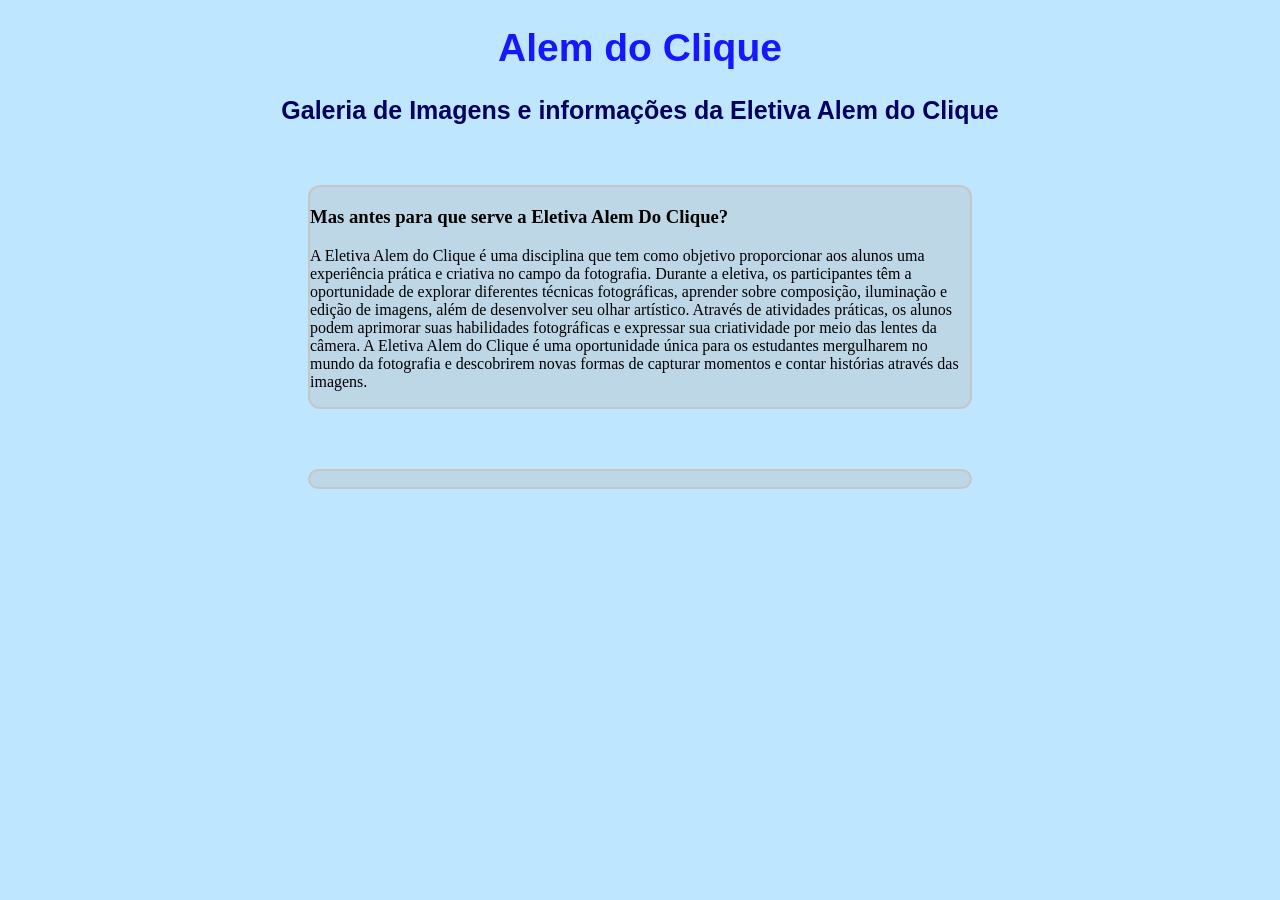
==== home.html @ 5d3f218e "Other update" ====
<!DOCTYPE html>
<html lang="pt-BR">
<head>

    <!-- meta tags e link -->
    <meta charset="UTF-8">
    <meta name="viewport" content="width=device-width, initial-scale=1.0">
    <meta name="author" content="Schweinsteiger Pacheco Dias">
    <meta name="generator" content="VS code">
    <link rel="stylesheet" href="./Assets/Styles/home.css">
    <link rel="shortcut icon" href="./Assets/imagens/Favicon.svg" type="image/x-icon">
    <title>
        Alem do Clique
    </title>
</head>
<body>

    <!-- header topo do site -->
    <header>
        <div class="header-container">
            <h1 id="titulo">Alem do Clique</h1>
            <h2 id="subtitulo">Galeria de Imagens e informações da Eletiva Alem do Clique</h2>
        </div>
    </header>

    <!-- aviso sobre o que e eletiva alem do clique -->
    <div class="aviso">
        <h3 id="subsubtitulo">Mas antes para que serve a Eletiva Alem Do Clique?</h3>
        <p>
            A Eletiva Alem do Clique é uma disciplina que tem como objetivo proporcionar aos alunos uma experiência prática e criativa no campo da fotografia. Durante a eletiva, os participantes têm a oportunidade de explorar diferentes técnicas fotográficas, aprender sobre composição, iluminação e edição de imagens, além de desenvolver seu olhar artístico. Através de atividades práticas, os alunos podem aprimorar suas habilidades fotográficas e expressar sua criatividade por meio das lentes da câmera. A Eletiva Alem do Clique é uma oportunidade única para os estudantes mergulharem no mundo da fotografia e descobrirem novas formas de capturar momentos e contar histórias através das imagens.
        </p>
    </div>

    <!-- aviso sobre o que e eletiva -->
     <div class="aviso-2">
        <p>
            
        </p>
     </div>

    <script src="./Assets/Scripts/home.js"></script>
</body>
</html>
---- Assets/Styles/home.css ----
/* seletor universal da classe body */
body{
    background-color: #bee7ff;
}

/* titulo do site */
#titulo{
    text-align: center;
    color: #1717ff;
    font-family: 'Arial', sans-serif;
    font-size: 39px;
}

/* subtitulo  */
#subtitulo{
    text-align: center;
    color: #00005e;
    font-family: 'Arial', sans-serif;
    font-size: 25px;
}

/* topo do site */
header{
    margin-bottom: 40px;
}

/* textos do aviso sobre oque e eletiva */
.aviso p{
text-align: left;
}
/* este e o aviso */
.aviso{
    margin-left: 300px;
    border: solid 2px rgba(197, 197, 197, 0.849);
    background-color: rgba(190, 190, 190, 0.384);
    border-radius: 12px;
    margin-right: 300px;
    margin-top: 60px;
    margin-bottom: 20px;
}

/* outro aviso */
.aviso-2{
     margin-left: 300px;
    border: solid 2px rgba(197, 197, 197, 0.849);
    background-color: rgba(190, 190, 190, 0.384);
    border-radius: 12px;
    margin-right: 300px;
    margin-top: 60px;
}
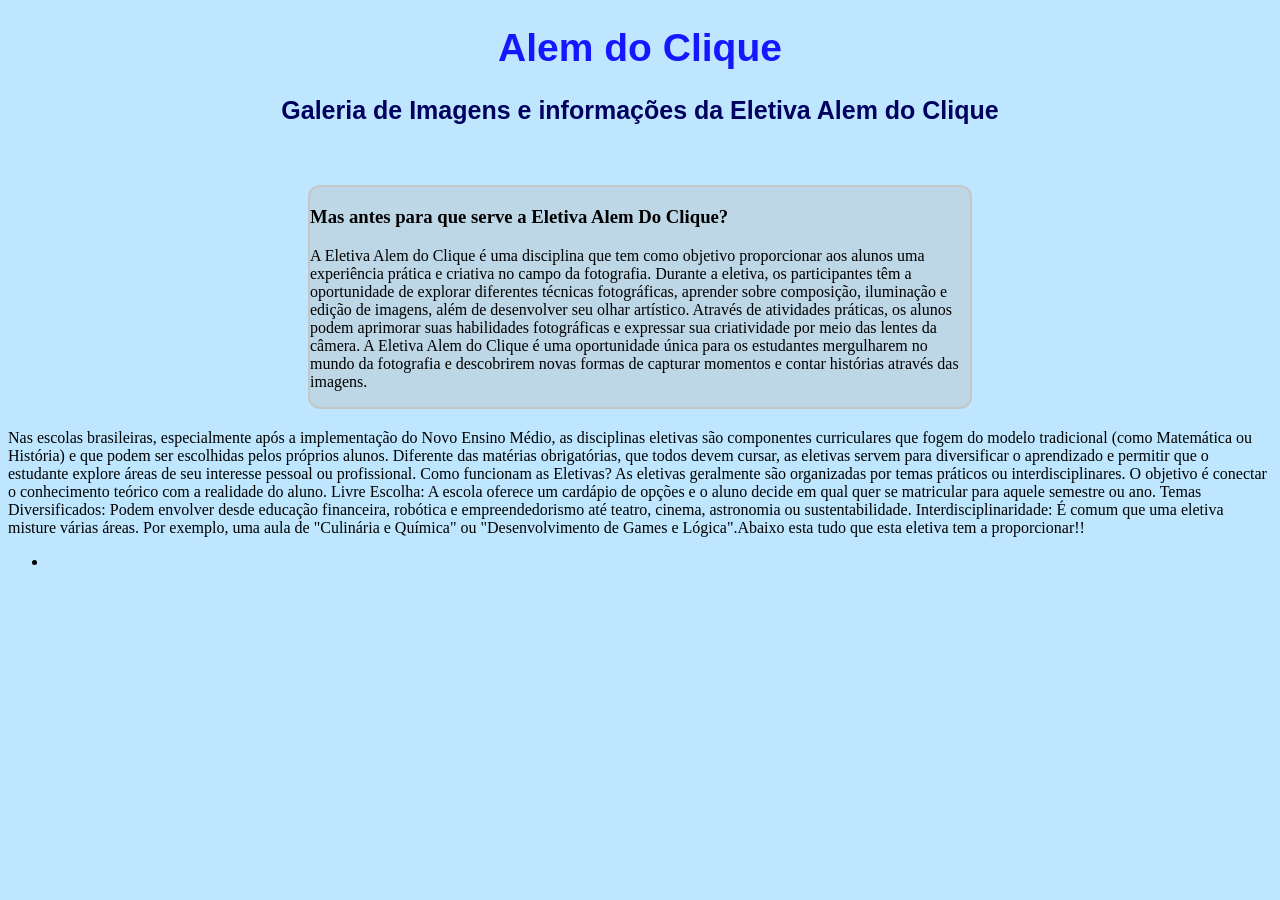
==== commit 275ffe93: "Update do bug do botão" ====
--- a/home.html
+++ b/home.html
@@ -35,8 +35,25 @@
     <!-- aviso sobre o que e eletiva -->
      <div class="aviso-2">
         <p>
-            
+            Nas escolas brasileiras, especialmente após a implementação do Novo Ensino Médio, as disciplinas eletivas são componentes curriculares que fogem do modelo tradicional (como Matemática ou História) e que podem ser escolhidas pelos próprios alunos.
+            Diferente das matérias obrigatórias, que todos devem cursar, as eletivas servem para diversificar o aprendizado e permitir que o estudante explore áreas de seu interesse pessoal ou profissional.
+            Como funcionam as Eletivas?
+As eletivas geralmente são organizadas por temas práticos ou interdisciplinares. O objetivo é conectar o conhecimento teórico com a realidade do aluno.
+
+Livre Escolha: A escola oferece um cardápio de opções e o aluno decide em qual quer se matricular para aquele semestre ou ano.
+
+Temas Diversificados: Podem envolver desde educação financeira, robótica e empreendedorismo até teatro, cinema, astronomia ou sustentabilidade.
+
+Interdisciplinaridade: É comum que uma eletiva misture várias áreas. Por exemplo, uma aula de "Culinária e Química" ou "Desenvolvimento de Games e Lógica".Abaixo esta tudo que esta eletiva tem a proporcionar!!
         </p>
+        <p>
+        
+        </p>
+        <ul>
+            <li>
+                
+            </li>
+        </ul>
      </div>
 
     <script src="./Assets/Scripts/home.js"></script>
--- a/Assets/Styles/home.css
+++ b/Assets/Styles/home.css
@@ -37,14 +37,4 @@
     margin-right: 300px;
     margin-top: 60px;
     margin-bottom: 20px;
-}
-
-/* outro aviso */
-.aviso-2{
-     margin-left: 300px;
-    border: solid 2px rgba(197, 197, 197, 0.849);
-    background-color: rgba(190, 190, 190, 0.384);
-    border-radius: 12px;
-    margin-right: 300px;
-    margin-top: 60px;
 }
